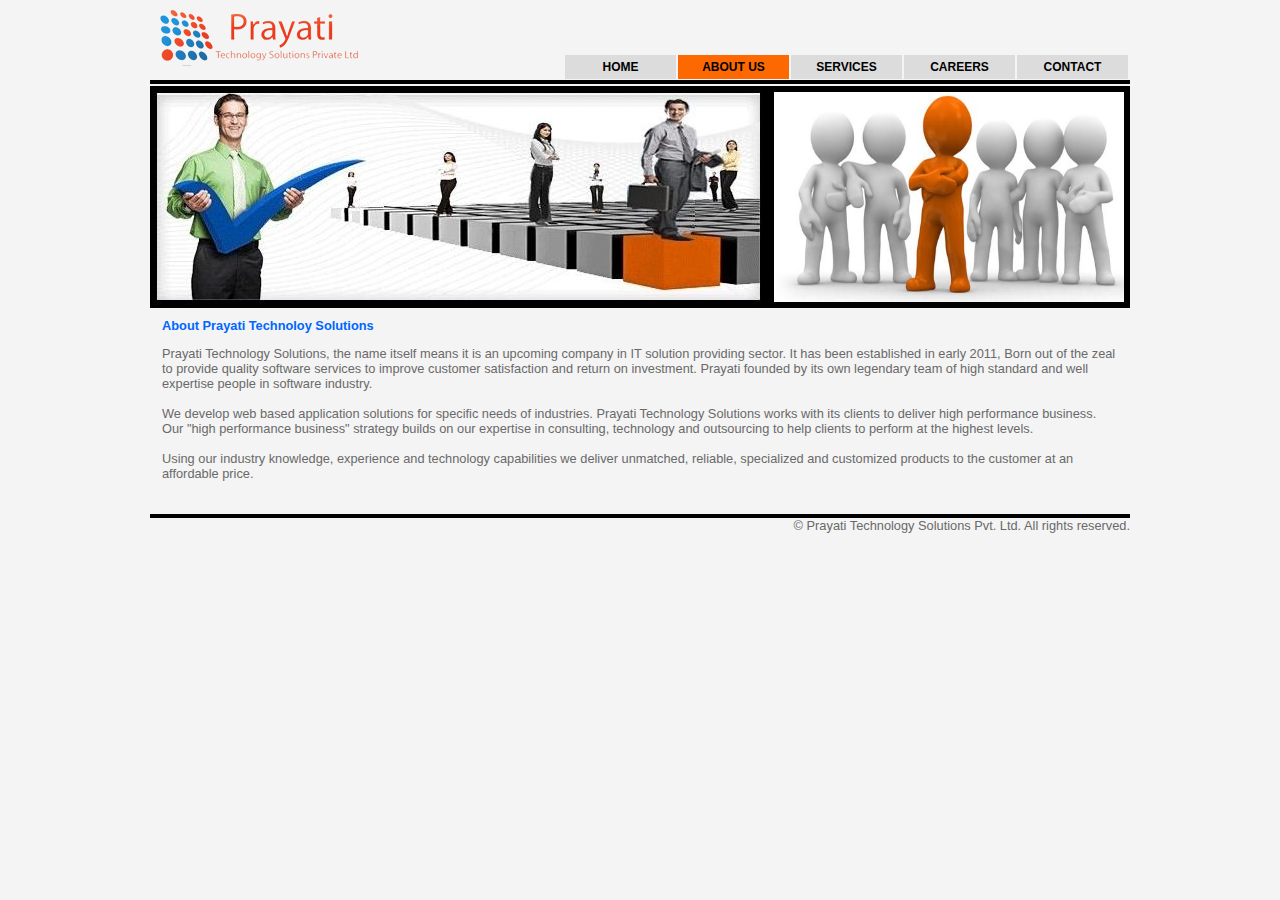
==== Aboutus.html @ 27cabb12 "COMMIT" ====
﻿<!DOCTYPE html PUBLIC "-//W3C//DTD XHTML 1.0 Transitional//EN" "http://www.w3.org/TR/xhtml1/DTD/xhtml1-transitional.dtd">
<html xmlns="http://www.w3.org/1999/xhtml">
<head>
    <title>Prayati Technolgy Solutions</title>
    <link href="Styles/StyleSheet.css" rel="stylesheet" type="text/css" />
</head>
<body>
    <div class="page">
        <div class="header">
            <div class="toppart">
                <div class="logo">
                    <a href="index.html">
                        <img alt="image1" src="Images/PrayatiLogo.jpg" border="0" /></a></div>
                <div>
                    <ul id="coolMenu">
                        <li><a href="index.html">HOME</a></li>
                        <li style="background-color: #FD6900"><a href="Aboutus.html">ABOUT US</a></li>
                        <li><a href="Services.html">SERVICES</a></li>
                        <li><a href="Careers.html">CAREERS</a></li>
                        <li><a href="Contactus.html">CONTACT US</a></li>
                    </ul>
                </div>
            </div>
            <div>
                <table class="banner">
                    <tr>
                        <td>
                            <img src="Images/Prayati.JPG" alt="" />
                        </td>
                        <td>
                            <img src="Images/AboutUs.JPG" style="height: 210px; width: 350px;" alt="" />
                        </td>
                    </tr>
                </table>
            </div>
        </div>
        <div class="main">
            <div>
                <b>About Prayati Technoloy Solutions</b></div>
            <p>
                Prayati Technology Solutions, the name itself means it is an upcoming company in
                IT solution providing sector. It has been established in early 2011, Born out of
                the zeal to provide quality software services to improve customer satisfaction and
                return on investment. Prayati founded by its own legendary team of high standard
                and well expertise people in software industry.<br />
                <br />
                We develop web based application solutions for specific needs of industries. Prayati
                Technology Solutions works with its clients to deliver high performance business.
                Our "high performance business" strategy builds on our expertise in consulting,
                technology and outsourcing to help clients to perform at the highest levels.<br />
                <br />
                Using our industry knowledge, experience and technology capabilities we deliver
                unmatched, reliable, specialized and customized products to the customer at an affordable
                price.
            </p>
        </div>
        <div class="clear">
        </div>
        <div class="footer">
            <span style="float: right;">© Prayati Technology Solutions Pvt. Ltd. All rights reserved.</span>
        </div>
    </div>
</body>
</html>
---- Styles/StyleSheet.css ----
﻿/* DEFAULTS
----------------------------------------------------------*/

body
{
    background: #f4f4f4;
    font-size: .80em;
    font-family: "Helvetica Neue" , "Lucida Grande" , "Segoe UI" , Arial, Helvetica, Verdana, sans-serif;
    margin: 0px;
    padding: 0px;
    color: #696969;
}
/* PRIMARY LAYOUT ELEMENTS   
----------------------------------------------------------*/
.page
{
    width: 980px;
    margin: 0px auto 0px auto;
}

.main
{
    padding: 0px 12px;
    min-height: 420px;
    padding-bottom: 20px;
    border-bottom: solid 4px #000;
}
.logo
{
    width: 198px;
    float: left;
    height: 56px;
    margin: 10px;
}

.toppart
{
    width: 980px;
    height: 80px;
    float: left;
    border-bottom: 4px solid #000;
}
.banner
{
    width: 980px;
    height: 217px;
    float: left;
    background-color: Black;
    margin: 2px 0px 10px 0px;
}

/* TAB MENU   
----------------------------------------------------------*/
/* For Menu */
#coolMenu, #coolMenu ul
{
    list-style: none;
    margin-top: 55px;
    margin-left: 155px;
}
#coolMenu
{
    float: left;
}
#coolMenu li
{
    background-color: #DCDCDC;
    margin-left: 2px;
}
#coolMenu > li
{
    float: left;
}
#coolMenu li a
{
    display: block;
    height: 2em;
    line-height: 2em;
    padding: 0 1.5em;
    text-decoration: none;
    width: 75px;
    text-align: center;
    color: Black;
}
/* Main menu
------------------------------------------*/
#coolMenu
{
    font-family: Arial;
    font-size: 12px; /*background: #2f8be8;*/
}
#coolMenu > li > a
{
    color: Black;
    font-weight: bold;
}

#coolMenu > li:hover > a
{
    background: #FD6900;
    color: #ffffff;
}


/* Home page bottom images */

#mainimage
{
    width: 980px;
    height: 220px;
}

#mainimage .leftimage
{
    width: 20%;
    float: left;
}
#mainimage .middleimage
{
    width: 20%;
    float: left;
}
#mainimage .rightimage
{
    width: 20%;
    float: left;
}

#mainimage .right
{
    width: 20%;
    float: left;
}
/*SAtish*/
.main div b
{
    color: #0066FF;
}
.main p b
{
    color: #FF4719;
}
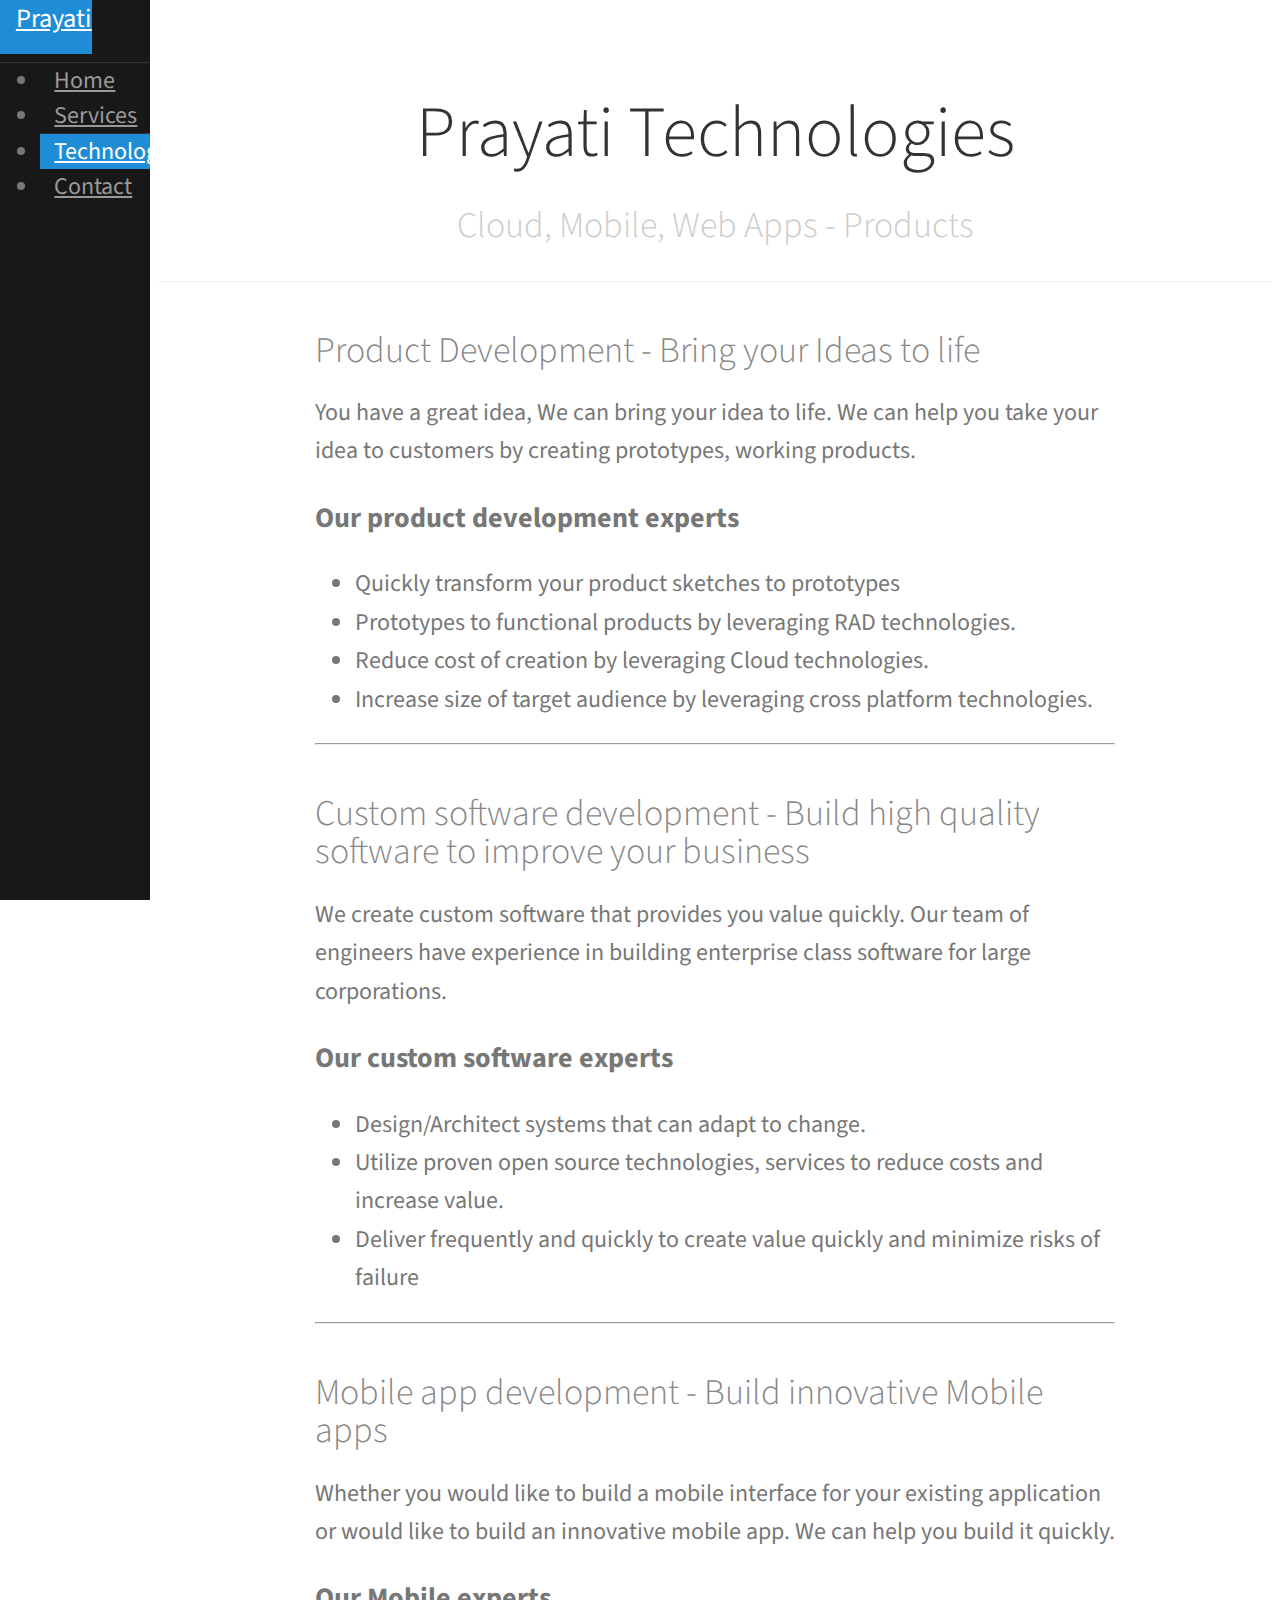
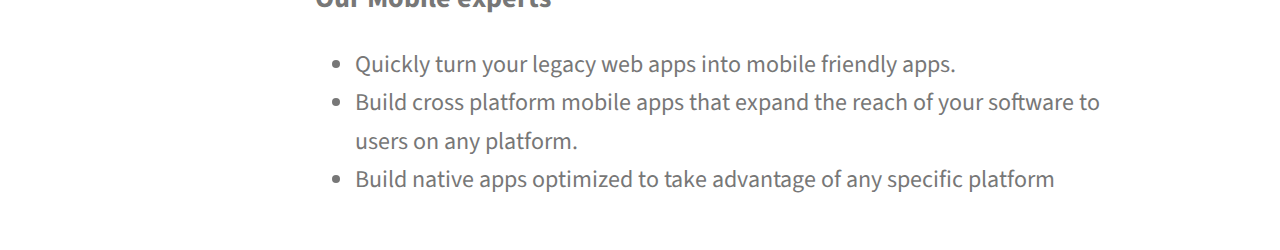
==== commit c0be82f6: "Prayati site upgrade V1" ====
--- a/Aboutus.html
+++ b/Aboutus.html
@@ -1,64 +1,96 @@
-﻿<!DOCTYPE html PUBLIC "-//W3C//DTD XHTML 1.0 Transitional//EN" "http://www.w3.org/TR/xhtml1/DTD/xhtml1-transitional.dtd">
-<html xmlns="http://www.w3.org/1999/xhtml">
+﻿<!--<!DOCTYPE html PUBLIC "-//W3C//DTD XHTML 1.0 Transitional//EN" "http://www.w3.org/TR/xhtml1/DTD/xhtml1-transitional.dtd">-->
+<!doctype html>
+<html lang="en">
 <head>
-    <title>Prayati Technolgy Solutions</title>
-    <link href="Styles/StyleSheet.css" rel="stylesheet" type="text/css" />
+    <meta charset="utf-8" />
+    <meta name="viewport" content="width=device-width, initial-scale=1.0" />
+    <meta name="description" content="Products, Custom software, Cloud, Desktop, Mobile" />
+    <meta name="keywords" content="Prayati, Cloud Computing, Azure" />
+    <title>About us - Prayati Technology solutions</title>
+    <link rel="stylesheet" href="http://yui.yahooapis.com/pure/0.5.0/pure-min.css" />
+    <!--[if lte IE 8]>
+        <link rel="stylesheet" href="css/layouts/side-menu-old-ie.css">
+    <![endif]-->
+    <!--[if gt IE 8]><!-->
+    <link rel="stylesheet" href="css/layouts/side-menu.css" />
+    <!--<![endif]-->
+    <!--<link href='http://fonts.googleapis.com/css?family=Open+Sans' rel='stylesheet' type='text/css' />-->
+    <link href='http://fonts.googleapis.com/css?family=Source+Sans+Pro:300' rel='stylesheet' type='text/css' />
+    <style type="text/css">
+        body {
+            font-family: Source Sans Pro;
+            font-size: 18pt;
+        }
+    </style>
 </head>
 <body>
-    <div class="page">
-        <div class="header">
-            <div class="toppart">
-                <div class="logo">
-                    <a href="index.html">
-                        <img alt="image1" src="Images/PrayatiLogo.jpg" border="0" /></a></div>
-                <div>
-                    <ul id="coolMenu">
-                        <li><a href="index.html">HOME</a></li>
-                        <li style="background-color: #FD6900"><a href="Aboutus.html">ABOUT US</a></li>
-                        <li><a href="Services.html">SERVICES</a></li>
-                        <li><a href="Careers.html">CAREERS</a></li>
-                        <li><a href="Contactus.html">CONTACT US</a></li>
-                    </ul>
-                </div>
-            </div>
-            <div>
-                <table class="banner">
-                    <tr>
-                        <td>
-                            <img src="Images/Prayati.JPG" alt="" />
-                        </td>
-                        <td>
-                            <img src="Images/AboutUs.JPG" style="height: 210px; width: 350px;" alt="" />
-                        </td>
-                    </tr>
-                </table>
+    <div id="layout">
+        <!-- Menu toggle -->
+        <a href="#menu" id="menuLink" class="menu-link">
+            <!-- Hamburger icon -->
+            <span></span>
+        </a>
+        <div id="menu">
+            <div class="pure-menu pure-menu-open">
+                <a class="pure-menu-heading" href="#">Prayati</a>
+                <ul>
+                    <li><a href="index.html">Home</a></li>
+                    <li><a href="Services.html">Services</a></li>                    
+                    <li class="menu-item-divided pure-menu-selected"><a href="Aboutus.html">Technologies</a></li>
+                    <li><a href="Contactus.html">Contact</a></li>
+                </ul>
             </div>
         </div>
-        <div class="main">
-            <div>
-                <b>About Prayati Technoloy Solutions</b></div>
-            <p>
-                Prayati Technology Solutions, the name itself means it is an upcoming company in
-                IT solution providing sector. It has been established in early 2011, Born out of
-                the zeal to provide quality software services to improve customer satisfaction and
-                return on investment. Prayati founded by its own legendary team of high standard
-                and well expertise people in software industry.<br />
-                <br />
-                We develop web based application solutions for specific needs of industries. Prayati
-                Technology Solutions works with its clients to deliver high performance business.
-                Our "high performance business" strategy builds on our expertise in consulting,
-                technology and outsourcing to help clients to perform at the highest levels.<br />
-                <br />
-                Using our industry knowledge, experience and technology capabilities we deliver
-                unmatched, reliable, specialized and customized products to the customer at an affordable
-                price.
-            </p>
-        </div>
-        <div class="clear">
-        </div>
-        <div class="footer">
-            <span style="float: right;">© Prayati Technology Solutions Pvt. Ltd. All rights reserved.</span>
+        <div id="main">
+            <div class="header">
+                <h1>Prayati Technologies</h1>
+                <h2>Cloud, Mobile, Web Apps - Products</h2>
+            </div>
+            <div class="content">
+                <h2 class="content-subhead">Product Development - Bring your Ideas to life</h2>
+                <p>
+                    You have a great idea, We can bring your idea to life. We can help you take your idea to customers by creating prototypes, working products.
+                </p>
+                <h3>Our product development experts</h3>
+                <ul>
+
+                    <li> Quickly transform your product sketches to prototypes</li>
+                    <li>
+                        Prototypes to functional products by leveraging RAD technologies.
+                    </li>
+                    <li>
+                        Reduce cost of creation by leveraging Cloud technologies.
+                    </li>
+                    <li>
+                        Increase size of target audience by leveraging cross platform technologies.
+                    </li>
+                </ul>
+                <hr />
+                <h2 class="content-subhead">Custom software development - Build high quality software to improve your business</h2>
+                <p>
+                    We create custom software that provides you value quickly. Our team of engineers have experience in building enterprise class software for large corporations.
+                </p>
+                <h3>Our custom software experts</h3>
+                <ul>
+                    <li>Design/Architect systems that can adapt to change.</li>
+                    <li>Utilize proven open source technologies, services to reduce costs and increase value.</li>
+                    <li>Deliver frequently and quickly to create value quickly and minimize risks of failure</li>
+                </ul>
+
+                <hr />
+                <h2 class="content-subhead">Mobile app development - Build innovative Mobile apps</h2>
+                <p>
+                    Whether you would like to build a mobile interface for your existing application or would like to build an innovative mobile app. We can help you build it quickly.
+                </p>
+                <h3>Our Mobile experts</h3>
+                <ul>
+                    <li>Quickly turn your legacy web apps into mobile friendly apps.</li>
+                    <li>Build cross platform mobile apps that expand the reach of your software to users on any platform.</li>
+                    <li>Build native apps optimized to take advantage of any specific platform</li>
+                </ul>
+            </div>
         </div>
     </div>
+    <script src="js/ui.js"></script>
 </body>
 </html>
--- a/css/layouts/side-menu-old-ie.css
+++ b/css/layouts/side-menu-old-ie.css
@@ -0,0 +1,259 @@
+body {
+    color: #777;
+}
+
+.pure-img-responsive {
+    max-width: 100%;
+    height: auto;
+}
+
+/*
+Add transition to containers so they can push in and out.
+*/
+
+#layout,
+#menu,
+.menu-link {
+    -webkit-transition: all 0.2s ease-out;
+    -moz-transition: all 0.2s ease-out;
+    -ms-transition: all 0.2s ease-out;
+    -o-transition: all 0.2s ease-out;
+    transition: all 0.2s ease-out;
+}
+
+/*
+This is the parent `<div>` that contains the menu and the content area.
+*/
+
+#layout {
+    position: relative;
+    padding-left: 0;
+}
+
+#layout.active {
+    position: relative;
+    left: 150px;
+}
+
+#layout.active #menu {
+    left: 150px;
+    width: 150px;
+}
+
+#layout.active .menu-link {
+    left: 150px;
+}
+
+/*
+The content `<div>` is where all your content goes.
+*/
+
+.content {
+    margin: 0 auto;
+    padding: 0 2em;
+    max-width: 800px;
+    margin-bottom: 50px;
+    line-height: 1.6em;
+}
+
+.header {
+    margin: 0;
+    color: #333;
+    text-align: center;
+    padding: 2.5em 2em 0;
+    border-bottom: 1px solid #eee;
+}
+
+.header h1 {
+    margin: 0.2em 0;
+    font-size: 3em;
+    font-weight: 300;
+}
+
+.header h2 {
+    font-weight: 300;
+    color: #ccc;
+    padding: 0;
+    margin-top: 0;
+}
+
+.content-subhead {
+    margin: 50px 0 20px 0;
+    font-weight: 300;
+    color: #888;
+}
+
+/*
+The `#menu` `<div>` is the parent `<div>` that contains the `.pure-menu` that
+appears on the left side of the page.
+*/
+
+#menu {
+    margin-left: -150px;
+    /* "#menu" width */
+    width: 150px;
+    position: fixed;
+    top: 0;
+    left: 0;
+    bottom: 0;
+    z-index: 1000;
+    /* so the menu or its navicon stays above all content */
+    background: #191818;
+    overflow-y: auto;
+    -webkit-overflow-scrolling: touch;
+}
+
+/*
+    All anchors inside the menu should be styled like this.
+    */
+
+#menu a {
+    color: #999;
+    border: none;
+    padding: 0.6em 0 0.6em 0.6em;
+}
+
+/*
+    Remove all background/borders, since we are applying them to #menu.
+    */
+
+#menu .pure-menu,
+#menu .pure-menu ul {
+    border: none;
+    background: transparent;
+}
+
+/*
+    Add that light border to separate items into groups.
+    */
+
+#menu .pure-menu ul,
+#menu .pure-menu .menu-item-divided {
+    border-top: 1px solid #333;
+}
+
+/*
+        Change color of the anchor links on hover/focus.
+        */
+
+#menu .pure-menu li a:hover,
+#menu .pure-menu li a:focus {
+    background: #333;
+}
+
+/*
+    This styles the selected menu item `<li>`.
+    */
+
+#menu .pure-menu-selected,
+#menu .pure-menu-heading {
+    background: #1f8dd6;
+}
+
+/*
+        This styles a link within a selected menu item `<li>`.
+        */
+
+#menu .pure-menu-selected a {
+    color: #fff;
+}
+
+/*
+    This styles the menu heading.
+    */
+
+#menu .pure-menu-heading {
+    font-size: 110%;
+    color: #fff;
+    margin: 0;
+}
+
+/* -- Dynamic Button For Responsive Menu -------------------------------------*/
+
+/*
+The button to open/close the Menu is custom-made and not part of Pure. Here's
+how it works:
+*/
+
+/*
+`.menu-link` represents the responsive menu toggle that shows/hides on
+small screens.
+*/
+
+.menu-link {
+    position: fixed;
+    display: block;
+    /* show this only on small screens */
+    top: 0;
+    left: 0;
+    /* "#menu width" */
+    background: #000;
+    background: rgba(0,0,0,0.7);
+    font-size: 10px;
+    /* change this value to increase/decrease button size */
+    z-index: 10;
+    width: 2em;
+    height: auto;
+    padding: 2.1em 1.6em;
+}
+
+.menu-link:hover,
+.menu-link:focus {
+    background: #000;
+}
+
+.menu-link span {
+    position: relative;
+    display: block;
+}
+
+.menu-link span,
+.menu-link span:before,
+.menu-link span:after {
+    background-color: #fff;
+    width: 100%;
+    height: 0.2em;
+}
+
+.menu-link span:before,
+.menu-link span:after {
+    position: absolute;
+    margin-top: -0.6em;
+    content: " ";
+}
+
+.menu-link span:after {
+    margin-top: 0.6em;
+}
+
+/* -- Responsive Styles (Media Queries) ------------------------------------- */
+
+/*
+Hides the menu at `48em`, but modify this based on your app's needs.
+*/
+
+.header,
+.content {
+    padding-left: 2em;
+    padding-right: 2em;
+}
+
+#layout {
+    padding-left: 150px;
+    /* left col width "#menu" */
+    left: 0;
+}
+
+#menu {
+    left: 150px;
+}
+
+.menu-link {
+    position: fixed;
+    left: 150px;
+    display: none;
+}
+
+#layout.active .menu-link {
+    left: 150px;
+}--- a/css/layouts/side-menu.css
+++ b/css/layouts/side-menu.css
@@ -0,0 +1,238 @@
+body {
+    color: #777;
+}
+
+.pure-img-responsive {
+    max-width: 100%;
+    height: auto;
+}
+
+/*
+Add transition to containers so they can push in and out.
+*/
+#layout,
+#menu,
+.menu-link {
+    -webkit-transition: all 0.2s ease-out;
+    -moz-transition: all 0.2s ease-out;
+    -ms-transition: all 0.2s ease-out;
+    -o-transition: all 0.2s ease-out;
+    transition: all 0.2s ease-out;
+}
+
+/*
+This is the parent `<div>` that contains the menu and the content area.
+*/
+#layout {
+    position: relative;
+    padding-left: 0;
+}
+    #layout.active {
+        position: relative;
+        left: 150px;
+    }
+        #layout.active #menu {
+            left: 150px;
+            width: 150px;
+        }
+
+        #layout.active .menu-link {
+            left: 150px;
+        }
+/*
+The content `<div>` is where all your content goes.
+*/
+.content {
+    margin: 0 auto;
+    padding: 0 2em;
+    max-width: 800px;
+    margin-bottom: 50px;
+    line-height: 1.6em;
+}
+
+.header {
+     margin: 0;
+     color: #333;
+     text-align: center;
+     padding: 2.5em 2em 0;
+     border-bottom: 1px solid #eee;
+ }
+    .header h1 {
+        margin: 0.2em 0;
+        font-size: 3em;
+        font-weight: 300;
+    }
+     .header h2 {
+        font-weight: 300;
+        color: #ccc;
+        padding: 0;
+        margin-top: 0;
+    }
+
+.content-subhead {
+    margin: 50px 0 20px 0;
+    font-weight: 300;
+    color: #888;
+}
+
+
+
+/*
+The `#menu` `<div>` is the parent `<div>` that contains the `.pure-menu` that
+appears on the left side of the page.
+*/
+
+#menu {
+    margin-left: -150px; /* "#menu" width */
+    width: 150px;
+    position: fixed;
+    top: 0;
+    left: 0;
+    bottom: 0;
+    z-index: 1000; /* so the menu or its navicon stays above all content */
+    background: #191818;
+    overflow-y: auto;
+    -webkit-overflow-scrolling: touch;
+}
+    /*
+    All anchors inside the menu should be styled like this.
+    */
+    #menu a {
+        color: #999;
+        border: none;
+        padding: 0.6em 0 0.6em 0.6em;
+    }
+
+    /*
+    Remove all background/borders, since we are applying them to #menu.
+    */
+     #menu .pure-menu,
+     #menu .pure-menu ul {
+        border: none;
+        background: transparent;
+    }
+
+    /*
+    Add that light border to separate items into groups.
+    */
+    #menu .pure-menu ul,
+    #menu .pure-menu .menu-item-divided {
+        border-top: 1px solid #333;
+    }
+        /*
+        Change color of the anchor links on hover/focus.
+        */
+        #menu .pure-menu li a:hover,
+        #menu .pure-menu li a:focus {
+            background: #333;
+        }
+
+    /*
+    This styles the selected menu item `<li>`.
+    */
+    #menu .pure-menu-selected,
+    #menu .pure-menu-heading {
+        background: #1f8dd6;
+    }
+        /*
+        This styles a link within a selected menu item `<li>`.
+        */
+        #menu .pure-menu-selected a {
+            color: #fff;
+        }
+
+    /*
+    This styles the menu heading.
+    */
+    #menu .pure-menu-heading {
+        font-size: 110%;
+        color: #fff;
+        margin: 0;
+    }
+
+/* -- Dynamic Button For Responsive Menu -------------------------------------*/
+
+/*
+The button to open/close the Menu is custom-made and not part of Pure. Here's
+how it works:
+*/
+
+/*
+`.menu-link` represents the responsive menu toggle that shows/hides on
+small screens.
+*/
+.menu-link {
+    position: fixed;
+    display: block; /* show this only on small screens */
+    top: 0;
+    left: 0; /* "#menu width" */
+    background: #000;
+    background: rgba(0,0,0,0.7);
+    font-size: 10px; /* change this value to increase/decrease button size */
+    z-index: 10;
+    width: 2em;
+    height: auto;
+    padding: 2.1em 1.6em;
+}
+
+    .menu-link:hover,
+    .menu-link:focus {
+        background: #000;
+    }
+
+    .menu-link span {
+        position: relative;
+        display: block;
+    }
+
+    .menu-link span,
+    .menu-link span:before,
+    .menu-link span:after {
+        background-color: #fff;
+        width: 100%;
+        height: 0.2em;
+    }
+
+        .menu-link span:before,
+        .menu-link span:after {
+            position: absolute;
+            margin-top: -0.6em;
+            content: " ";
+        }
+
+        .menu-link span:after {
+            margin-top: 0.6em;
+        }
+
+
+/* -- Responsive Styles (Media Queries) ------------------------------------- */
+
+/*
+Hides the menu at `48em`, but modify this based on your app's needs.
+*/
+@media (min-width: 48em) {
+
+    .header,
+    .content {
+        padding-left: 2em;
+        padding-right: 2em;
+    }
+
+    #layout {
+        padding-left: 150px; /* left col width "#menu" */
+        left: 0;
+    }
+    #menu {
+        left: 150px;
+    }
+
+    .menu-link {
+        position: fixed;
+        left: 150px;
+        display: none;
+    }
+
+    #layout.active .menu-link {
+        left: 150px;
+    }
+}
